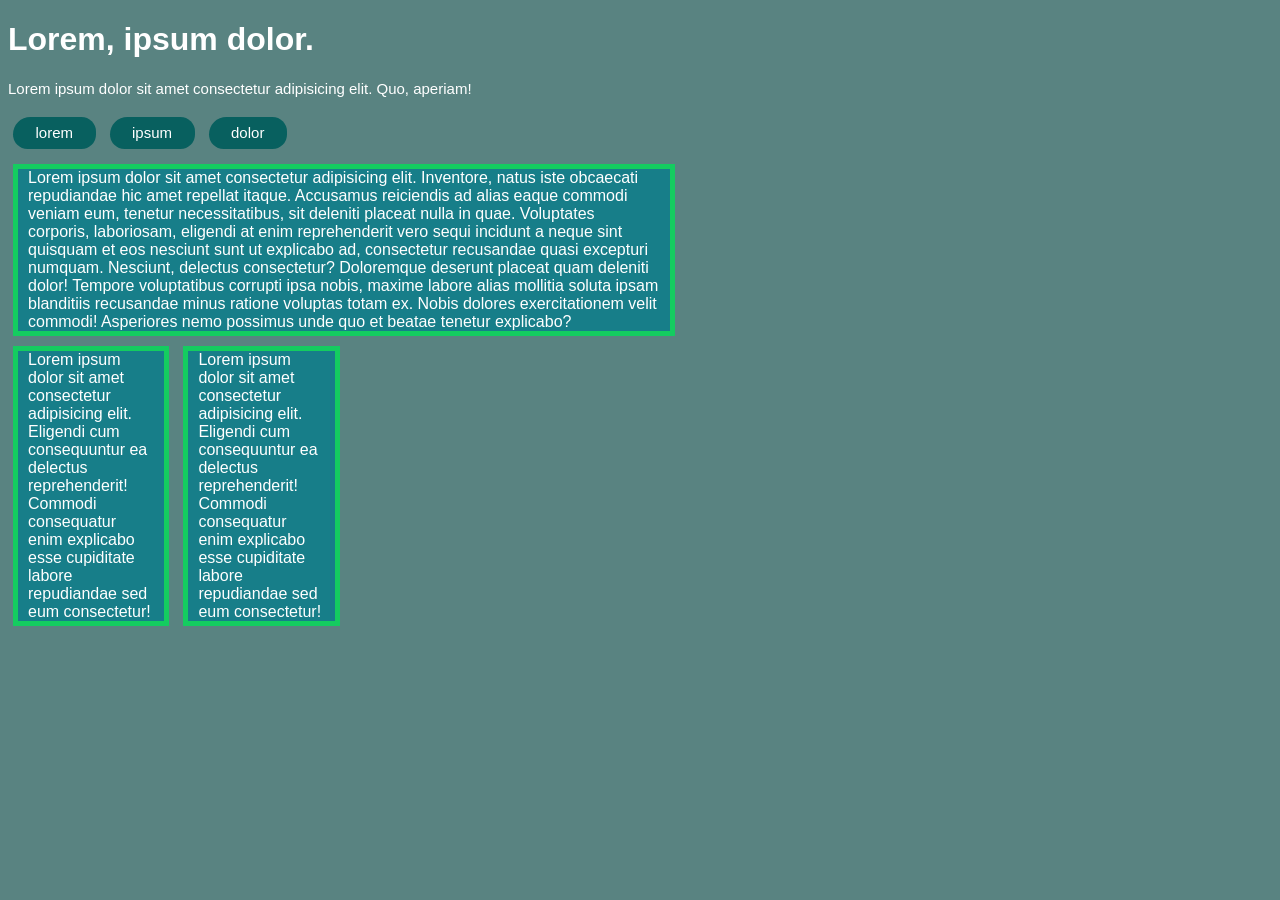
==== template.html @ 765bf413 "Created Project" ====
<!DOCTYPE html>
<html lang="en">
<head>
    <meta charset="UTF-8">
    <meta http-equiv="X-UA-Compatible" content="IE=edge">
    <meta name="viewport" content="width=device-width, initial-scale=1.0">
    <title></title>
    <link rel="stylesheet" href="templates.css">
    <link rel="stylesheet" href="style.css">
</head>
<body>
    <h1>Lorem, ipsum dolor.</h1>
    <p>
        Lorem ipsum dolor sit amet consectetur adipisicing elit. Quo, aperiam!
    </p>
    <button class="button" type="button">lorem</button>
    <button class="button" type="button">ipsum</button>
    <button class="button" type="button">dolor</button><br>
    <div class="textarea" style="max-width: 50%;">Lorem ipsum dolor sit amet consectetur adipisicing elit. Inventore, natus iste obcaecati repudiandae hic amet repellat itaque. Accusamus reiciendis ad alias eaque commodi veniam eum, tenetur necessitatibus, sit deleniti placeat nulla in quae. Voluptates corporis, laboriosam, eligendi at enim reprehenderit vero sequi incidunt a neque sint quisquam et eos nesciunt sunt ut explicabo ad, consectetur recusandae quasi excepturi numquam. Nesciunt, delectus consectetur? Doloremque deserunt placeat quam deleniti dolor! Tempore voluptatibus corrupti ipsa nobis, maxime labore alias mollitia soluta ipsam blanditiis recusandae minus ratione voluptas totam ex. Nobis dolores exercitationem velit commodi! Asperiores nemo possimus unde quo et beatae tenetur explicabo?</div><br>
    <div class="textarea">Lorem ipsum dolor sit amet consectetur adipisicing elit. Eligendi cum consequuntur ea delectus reprehenderit! Commodi consequatur enim explicabo esse cupiditate labore repudiandae sed eum consectetur!</div>
    <div class="textarea">Lorem ipsum dolor sit amet consectetur adipisicing elit. Eligendi cum consequuntur ea delectus reprehenderit! Commodi consequatur enim explicabo esse cupiditate labore repudiandae sed eum consectetur!</div>
<script src="program.js">
    </script>
</body>
</html>
---- templates.css ----
html, body {
    background-color: var(--bgcolor);
}
p {
    color: var(--color);
    font-family: var(--fonttype);
    font-size: var(--fontsize);
}
h1 {
        color: var(--color);
        font-family: var(--fonttype);
}
.button {
    background-color: var(--buttoncolor);
    color: var(--color);
    font-family: var(--fonttype);
    outline: none;
    border: none;
    transition: transform 0.2s, box-shadow 0.2s;
    text-decoration: none;
    border-radius: 1.8em 1.5em 1.5em 1.5em;
    padding: 0.5em 1.5em;
    font-size: var(--fontsize);
    cursor: pointer;
    margin: 5px;
    margin-bottom: 10px;
    display: inline-block;
    width: fit-content;
}
.button:hover {
    transform: translateY(-3px);
    box-shadow: 0 3px 3px #00000040;
}
.button:active {
    transform: none;
    box-shadow: none;
}
.textarea {
    background-color: var(--textareacolor);
    color: var(--color);
    margin: auto;
    padding-left: 10px;
    padding-right: 10px;
    text-align: left;
    max-width: 10%;
    left: auto;
    border: 5px;
    border-color: var(--textbordercolor);
    border-style: solid;
    margin: 5px;
    font-family: var(--fonttype);
    display:inline-block;
}
input {
    border: none;
    background-color: var(--buttoncolor);
    color: var(--color);
}
---- style.css ----
html {
    --bgcolor: #598381;
    --color: #ffffff;
    --color2: #177E89;
    --buttoncolor: #08605F;
    --textareacolor: #177E89;
    --textbordercolor: #14CC60;
    --fonttype: Arial;
    --fontsize: 15px;
    
}
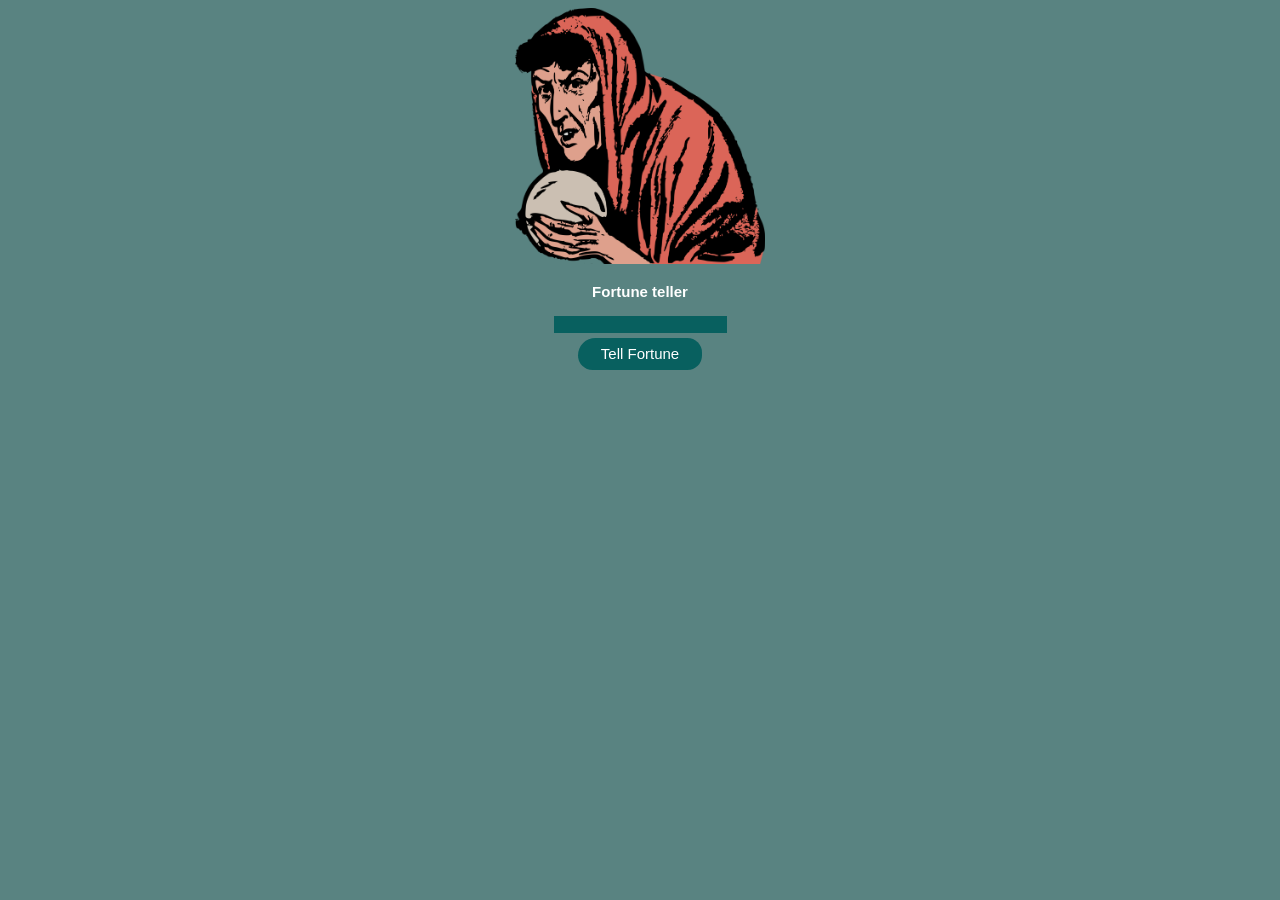
==== commit 491ecf05: "created everything" ====
--- a/template.html
+++ b/template.html
@@ -9,16 +9,14 @@
     <link rel="stylesheet" href="style.css">
 </head>
 <body>
-    <h1>Lorem, ipsum dolor.</h1>
-    <p>
-        Lorem ipsum dolor sit amet consectetur adipisicing elit. Quo, aperiam!
-    </p>
-    <button class="button" type="button">lorem</button>
-    <button class="button" type="button">ipsum</button>
-    <button class="button" type="button">dolor</button><br>
-    <div class="textarea" style="max-width: 50%;">Lorem ipsum dolor sit amet consectetur adipisicing elit. Inventore, natus iste obcaecati repudiandae hic amet repellat itaque. Accusamus reiciendis ad alias eaque commodi veniam eum, tenetur necessitatibus, sit deleniti placeat nulla in quae. Voluptates corporis, laboriosam, eligendi at enim reprehenderit vero sequi incidunt a neque sint quisquam et eos nesciunt sunt ut explicabo ad, consectetur recusandae quasi excepturi numquam. Nesciunt, delectus consectetur? Doloremque deserunt placeat quam deleniti dolor! Tempore voluptatibus corrupti ipsa nobis, maxime labore alias mollitia soluta ipsam blanditiis recusandae minus ratione voluptas totam ex. Nobis dolores exercitationem velit commodi! Asperiores nemo possimus unde quo et beatae tenetur explicabo?</div><br>
-    <div class="textarea">Lorem ipsum dolor sit amet consectetur adipisicing elit. Eligendi cum consequuntur ea delectus reprehenderit! Commodi consequatur enim explicabo esse cupiditate labore repudiandae sed eum consectetur!</div>
-    <div class="textarea">Lorem ipsum dolor sit amet consectetur adipisicing elit. Eligendi cum consequuntur ea delectus reprehenderit! Commodi consequatur enim explicabo esse cupiditate labore repudiandae sed eum consectetur!</div>
+    <div class="container">
+        <img src="fortune_teller.png" width="250">
+        <p>Fortune teller</p>
+        <input type="text" id="input">
+        <br>
+        <button class="button" onclick="tell_fortune()">Tell Fortune</button>
+        <p id="fortune"></p>
+    </div>
 <script src="program.js">
     </script>
 </body>
--- a/style.css
+++ b/style.css
@@ -8,4 +8,18 @@
     --fonttype: Arial;
     --fontsize: 15px;
     
+}
+
+body {
+    display: flex;
+    justify-content: center;
+}
+.container {
+    text-align:center
+}
+p {
+    font-weight: bold;
+}
+input {
+    text-align: center;
 }
